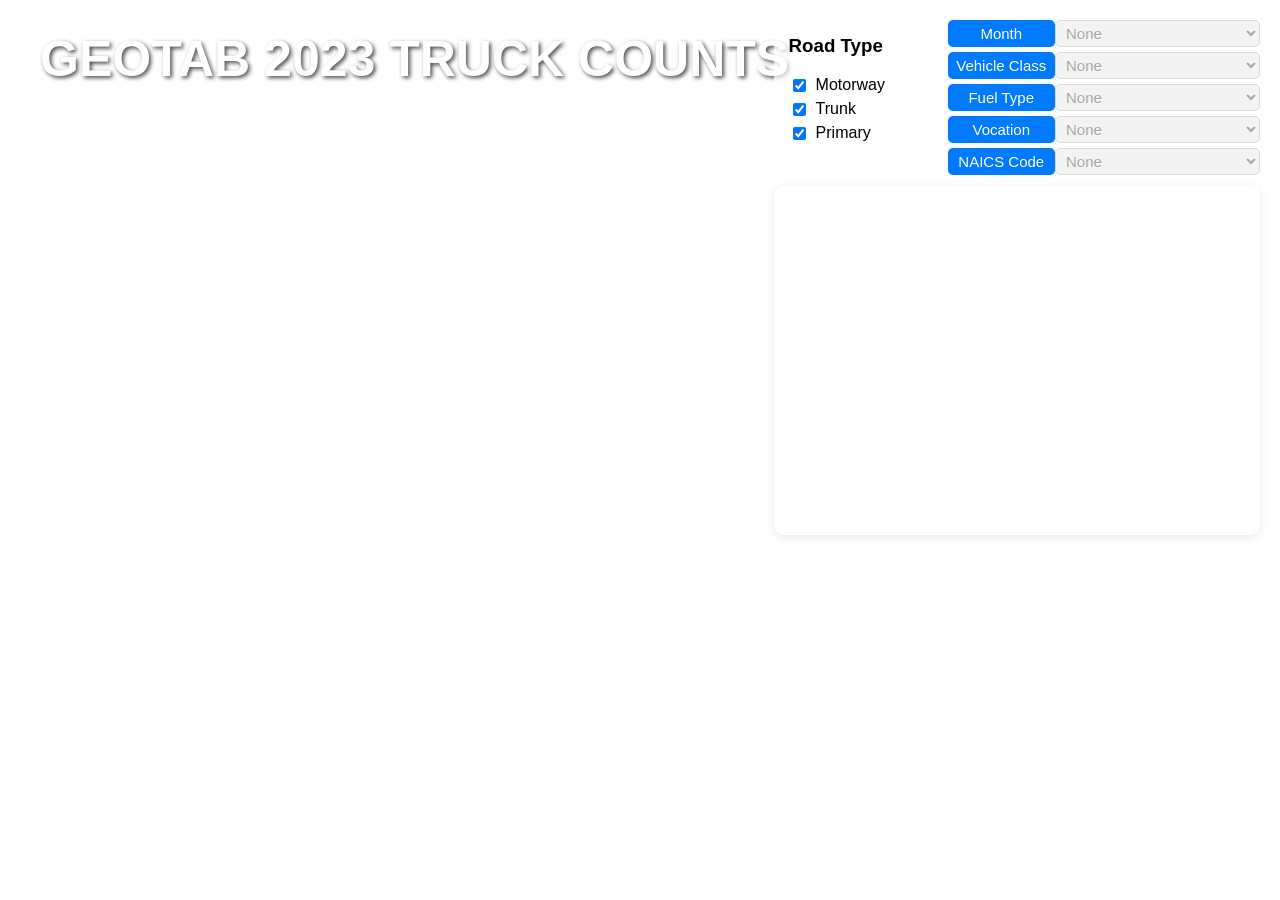
==== index.html @ 50f0c894 "initial commit" ====
<!DOCTYPE html>
<html lang="en">
<head>
    <meta charset="UTF-8">
    <meta name="viewport" content="width=device-width, initial-scale=1.0">
    <title>Map and Bar Chart</title>
    <link href='https://api.mapbox.com/mapbox-gl-js/v2.5.0/mapbox-gl.css' rel='stylesheet' />
    <link href='style.css' rel='stylesheet' />
</head>
<body>
    <div id="map-title">GEOTAB 2023 TRUCK COUNTS</div>
    <div id="map"></div>
    <div class="container">
        <div class="control-container">
            <div class="checkbox-container">
                <h3>Road Type</h3>
                <label><input type="checkbox" id="motorway-checkbox" checked> Motorway</label>
                <label><input type="checkbox" id="trunk-checkbox" checked> Trunk</label>
                <label><input type="checkbox" id="primary-checkbox" checked> Primary</label>
            </div>
            <div class="button-dropdown-group">
                <div class="button-dropdown">
                    <button id="Month-button">Month</button>
                    <select id="Month-select" disabled>
                        <option value="None">None</option>
                        <option value="Month_1">January</option>
                        <option value="Month_2">February</option>
                        <option value="Month_3">March</option>
                        <option value="Month_4">April</option>
                        <option value="Month_5">May</option>
                        <option value="Month_6">June</option>
                        <option value="Month_7">July</option>
                        <option value="Month_8">August</option>
                        <option value="Month_9">September</option>
                        <option value="Month_10">October</option>
                        <option value="Month_11">November</option>
                        <option value="Month_12">December</option>
                    </select>
                </div>
                <div class="button-dropdown">
                    <button id="VehicleClass-button">Vehicle Class</button>
                    <select id="VehicleClass-select" disabled>
                        <option value="None">None</option>
                        <option value="VehicleClass_Heavy">Heavy</option>
                        <option value="VehicleClass_Medium">Medium</option>
                        <option value="VehicleClass_Light">Light</option>
                    </select>
                </div>
                <div class="button-dropdown">
                    <button id="FuelType-button">Fuel Type</button>
                    <select id="FuelType-select" disabled>
                        <option value="None">None</option>
                        <option value="FuelType_Diesel">Diesel</option>
                        <option value="FuelType_Gasoline">Gasoline</option>
                        <option value="FuelType_Flexible">Flexible</option>
                        <option value="FuelType_Unknown">Unknown</option>
                    </select>
                </div>
                <div class="button-dropdown">
                    <button id="Vocation-button">Vocation</button>
                    <select id="Vocation-select" disabled>
                        <option value="None">None</option>
                        <option value="Vocation_LongHaul">Long Haul</option>
                        <option value="Vocation_Regional">Regional</option>
                        <option value="Vocation_Local">Local</option>
                        <option value="Vocation_HubAndSpoke">Hub and Spoke</option>
                        <option value="Vocation_DoorToDoor">Door to Door</option>
                    </select>
                </div>
                <div class="button-dropdown">
                    <button id="NAICS_code-button">NAICS Code</button>
                    <select id="NAICS_code-select" class="fixed-width-dropdown" disabled>
                        <option value="None">None</option>
                        <option value="NAICS_code_22">22: Utilities</option>
                        <option value="NAICS_code_23">23: Construction</option>
                        <option value="NAICS_code_31">31: Manufacturing (food, beverage, textile, apparel, leather)</option>
                        <option value="NAICS_code_33">33: Manufacturing (metal, machinery, computer, appliance, automobile, furniture)</option>
                        <option value="NAICS_code_42">42: Wholesale Trade</option>
                        <option value="NAICS_code_44">44: Retail Trade (1)</option>
                        <option value="NAICS_code_45">45: Retail Trade (2)</option>
                        <option value="NAICS_code_48">48: Transportation</option>
                        <option value="NAICS_code_49">49: Postal Service; Warehousing</option>
                        <option value="NAICS_code_53">53: Real Estate and Rental and Leasing</option>
                        <option value="NAICS_code_54">54: Professional, Scientific, and Technical Services</option>
                        <option value="NAICS_code_56">56: Administrative and Support; Waste Management; Remediation Services</option>
                        <option value="NAICS_code_81">81: Other Services</option>
                        <option value="NAICS_code_92">92: Public Administration</option>
                    </select>
                </div>
            </div>
        </div>
        <div id="bar-chart"></div>
        <div id="second-plot"></div>
    </div>
    <div id="legend"></div>
    <script src='https://api.mapbox.com/mapbox-gl-js/v2.5.0/mapbox-gl.js'></script>
    <script src="https://d3js.org/d3.v6.min.js"></script>
    <script src="script.js"></script>
</body>
</html>
---- style.css ----
body {
    margin: 0;
    padding: 0;
    font-family: Arial, sans-serif;
}

#map-title {
    position: absolute;
    top: 30px;
    left: 40px;
    font-size: 50px;
    color: white;
    font-weight: bold;
    z-index: 1;
    text-shadow: 2px 2px 4px rgba(0, 0, 0, 0.7);
}

#map {
    position: absolute;
    top: 0;
    bottom: 0;
    width: 100%;
}

.container {
    position: absolute;
    top: 20px;
    right: 20px;
    width: 38%;
    height: 97%;
    display: flex;
    flex-direction: column;
    justify-content: space-between;
    z-index: 1;
    gap: 5px;
}

.control-container {
    width: 100%;
    height: 18%;
    display: flex;
    justify-content: start;
    align-items: flex-start; /* Align items to the top */
}

.checkbox-container {
    width: 30%;
    margin: 0px 10px 0px 0px; /* Adjusted margin to align with buttons */
    padding: 15px;
    background-color: rgba(255, 255, 255, 0.7);
    border-radius: 10px;
    z-index: 1;
}

.checkbox-container h3 {
    margin-top: 0;
}

.checkbox-container label {
    display: flex;
    align-items: center;
    margin-bottom: 5px;
}

.checkbox-container label input[type="checkbox"] {
    margin-right: 10px;
}

.button-dropdown-group {
    width: 70%;
    display: flex;
    flex-direction: column;
    gap: 5px;
    z-index: 1;
    margin-bottom: 15px; /* Adjust to align with checkbox-container */
}

.button-dropdown {
    display: flex;
    justify-content: space-between;
    width: 100%;
}

.button-dropdown button,
.button-dropdown select {
    padding: 3px 6px;
    border: 1px solid #ccc;
    border-radius: 5px;
    font-size: 15px;
}

.button-dropdown button {
    background-color: #007bff;
    color: white;
    cursor: pointer;
    border: none;
    flex: 1;
}

.button-dropdown button:hover {
    background-color: #0056b3;
}

.button-dropdown button:disabled {
    background-color: #ddd;
    cursor: not-allowed;
}

.button-dropdown select {
    flex: 2;
}

.fixed-width-dropdown {
    width: 100%; /* Set a fixed width */
    overflow: hidden; /* Hide overflowed content */
    white-space: nowrap; /* Prevent text from wrapping */
    text-overflow: ellipsis; /* Display ellipsis (...) for overflowed text */
}

#second-plot {
    width: 100%;
    height: 40%;
    background: rgba(255, 255, 255, 0.7);
    border-radius: 10px;
    padding: 0px;
    box-shadow: 0 2px 10px rgba(0, 0, 0, 0.1);
    z-index: 1;
    visibility: hidden;
}

#bar-chart {
    width: 100%;
    height: 40%;
    background: rgba(255, 255, 255, 0.7);
    border-radius: 10px;
    padding: 0px;
    box-shadow: 0 2px 10px rgba(0, 0, 0, 0.1);
    z-index: 1;
}

#legend {
    position: absolute;
    bottom: 30px;
    left: 30px;
    background: rgba(255, 255, 255, 0.7);
    padding: 10px;
    border-radius: 5px;
    font-size: 16px; /* Increase font size */
    z-index: 1;
    display: flex;
    flex-direction: column;
}

.legend-item {
    display: flex;
    align-items: center;
    margin-bottom: 5px;
    font-size: 16px; /* Increase font size */
}

.legend-color {
    width: 20px;
    height: 20px;
    margin-right: 10px;
    border-radius: 3px;
}

.tooltip {
    position: absolute;
    visibility: hidden;
    background: #fff;
    border: 1px solid #000;
    padding: 5px;
    z-index: 10;
}
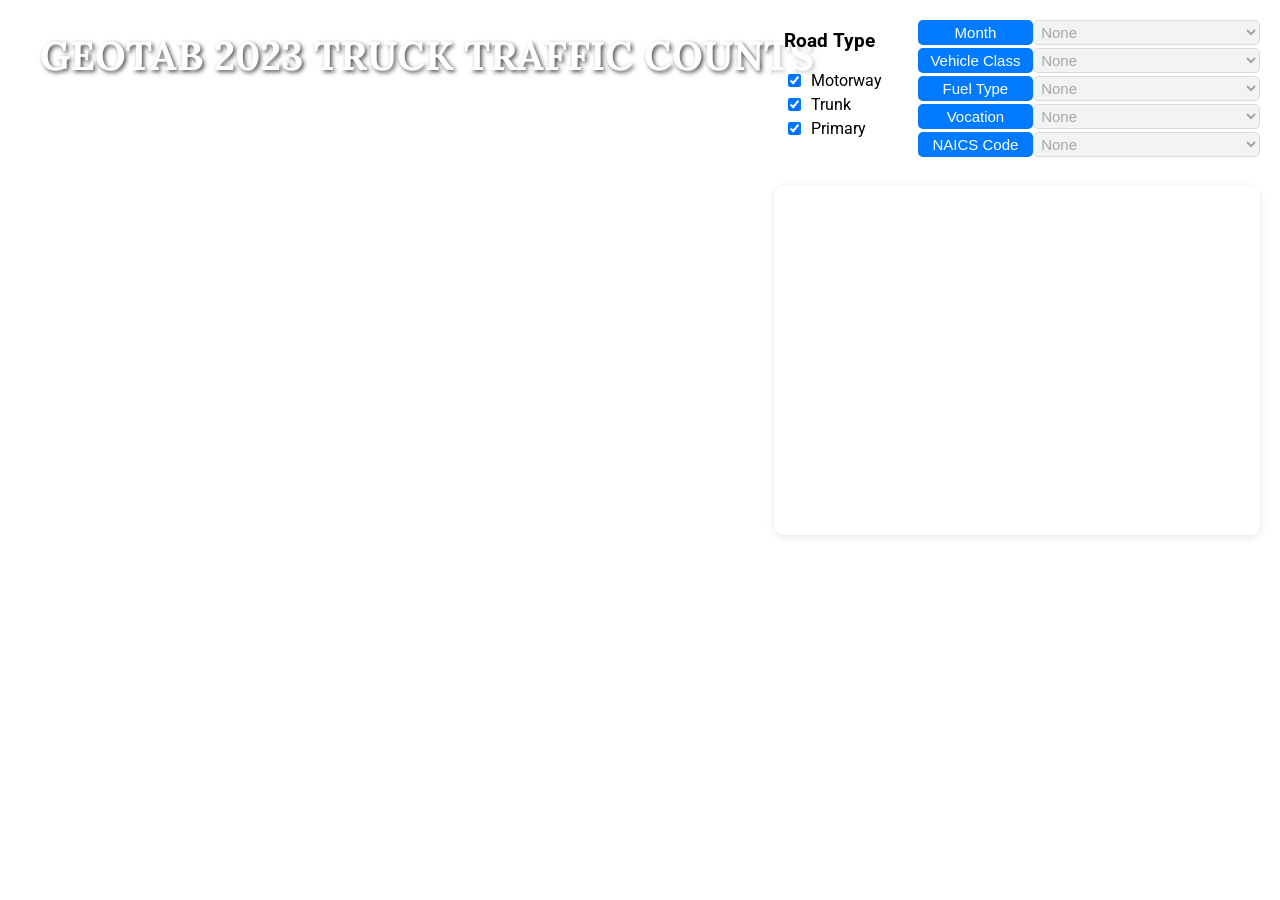
==== commit 153de391: "minor changes" ====
--- a/index.html
+++ b/index.html
@@ -3,12 +3,15 @@
 <head>
     <meta charset="UTF-8">
     <meta name="viewport" content="width=device-width, initial-scale=1.0">
-    <title>Map and Bar Chart</title>
-    <link href='https://api.mapbox.com/mapbox-gl-js/v2.5.0/mapbox-gl.css' rel='stylesheet' />
-    <link href='style.css' rel='stylesheet' />
+    <title>Geotab Data Dashboard</title>
+    <link href='https://api.mapbox.com/mapbox-gl-js/v2.5.0/mapbox-gl.css' rel='stylesheet'>
+    <link href="https://fonts.googleapis.com/css2?family=Lora:wght@400;700&family=Roboto:wght@400;700&display=swap" rel="stylesheet">
+    <link href='css/style.css' rel='stylesheet'>
+    <link rel="icon" href="image/favicon.ico" type="image/x-icon">
+    <link rel="icon" href="image/favicon.png" type="image/png" sizes="32x32">
 </head>
 <body>
-    <div id="map-title">GEOTAB 2023 TRUCK COUNTS</div>
+    <div id="map-title">GEOTAB 2023 TRUCK TRAFFIC COUNTS</div>
     <div id="map"></div>
     <div class="container">
         <div class="control-container">
@@ -95,6 +98,6 @@
     <div id="legend"></div>
     <script src='https://api.mapbox.com/mapbox-gl-js/v2.5.0/mapbox-gl.js'></script>
     <script src="https://d3js.org/d3.v6.min.js"></script>
-    <script src="script.js"></script>
+    <script src="js/script.js"></script>
 </body>
 </html>
--- a/css/style.css
+++ b/css/style.css
@@ -0,0 +1,176 @@
+body {
+    margin: 0;
+    padding: 0;
+    font-family: 'Roboto', Arial, sans-serif;
+}
+
+#map-title {
+    position: absolute;
+    top: 30px;
+    left: 40px;
+    font-size: 40px;
+    color: white;
+    font-weight: bold;
+    font-family: 'Lora', serif;
+    z-index: 1;
+    text-shadow: 2px 2px 4px rgba(0, 0, 0, 0.7);
+}
+
+#map {
+    position: absolute;
+    top: 0;
+    bottom: 0;
+    width: 100%;
+}
+
+.container {
+    position: absolute;
+    top: 20px;
+    right: 20px;
+    width: 38%;
+    height: 97%;
+    display: flex;
+    flex-direction: column;
+    justify-content: space-between;
+    z-index: 1;
+    gap: 5px;
+}
+
+.control-container {
+    width: 100%;
+    height: 18%;
+    display: flex;
+    justify-content: start;
+    align-items: flex-start; /* Align items to the top */
+}
+
+.checkbox-container {
+    width: 25%;
+    margin: 0px 10px 0px 0px; /* Adjusted margin to align with buttons */
+    padding: 10px;
+    background-color: rgba(255, 255, 255, 0.7);
+    border-radius: 10px;
+    z-index: 1;
+}
+
+.checkbox-container h3 {
+    margin-top: 0;
+}
+
+.checkbox-container label {
+    display: flex;
+    align-items: center;
+    margin-bottom: 5px;
+}
+
+.checkbox-container label input[type="checkbox"] {
+    margin-right: 10px;
+}
+
+.button-dropdown-group {
+    width: 75%;
+    flex-grow: 1;
+    display: flex;
+    flex-direction: column;
+    gap: 3px;
+    z-index: 1;
+}
+
+.button-dropdown {
+    display: flex;
+    justify-content: space-between;
+    width: 100%;
+}
+
+.button-dropdown button,
+.button-dropdown select {
+    padding: 2px 3px;
+    border: 1px solid #ccc;
+    border-radius: 5px;
+    font-size: 15px;
+}
+
+.button-dropdown button {
+    background-color: #007bff;
+    color: white;
+    cursor: pointer;
+    border: none;
+    flex: 1;
+}
+
+.button-dropdown button:hover {
+    background-color: #0056b3;
+}
+
+.button-dropdown button:disabled {
+    background-color: #ddd;
+    cursor: not-allowed;
+}
+
+.button-dropdown select {
+    flex: 2;
+}
+
+.fixed-width-dropdown {
+    width: 100%; /* Set a fixed width */
+    overflow: hidden; /* Hide overflowed content */
+    white-space: nowrap; /* Prevent text from wrapping */
+    text-overflow: ellipsis; /* Display ellipsis (...) for overflowed text */
+}
+
+#second-plot {
+    width: 100%;
+    height: 40%;
+    background: rgba(255, 255, 255, 0.7);
+    border-radius: 10px;
+    padding: 0px;
+    box-shadow: 0 2px 10px rgba(0, 0, 0, 0.1);
+    z-index: 1;
+    visibility: hidden;
+}
+
+#bar-chart {
+    width: 100%;
+    height: 40%;
+    background: rgba(255, 255, 255, 0.7);
+    border-radius: 10px;
+    padding: 0px;
+    box-shadow: 0 2px 10px rgba(0, 0, 0, 0.1);
+    z-index: 1;
+}
+
+#legend {
+    position: absolute;
+    bottom: 30px;
+    left: 30px;
+    background: rgba(255, 255, 255, 0.7);
+    padding: 10px;
+    border-radius: 5px;
+    font-size: 16px; /* Increase font size */
+    z-index: 1;
+    display: flex;
+    flex-direction: column;
+}
+
+.legend-item {
+    display: flex;
+    align-items: center;
+    margin-bottom: 5px;
+    font-size: 16px; /* Increase font size */
+}
+
+.legend-color {
+    width: 20px;
+    height: 20px;
+    margin-right: 10px;
+    border-radius: 3px;
+}
+
+.tooltip {
+    position: absolute;
+    visibility: hidden;
+    background: #fff;
+    border: 1px solid #000;
+    padding: 5px;
+    z-index: 10;
+}
